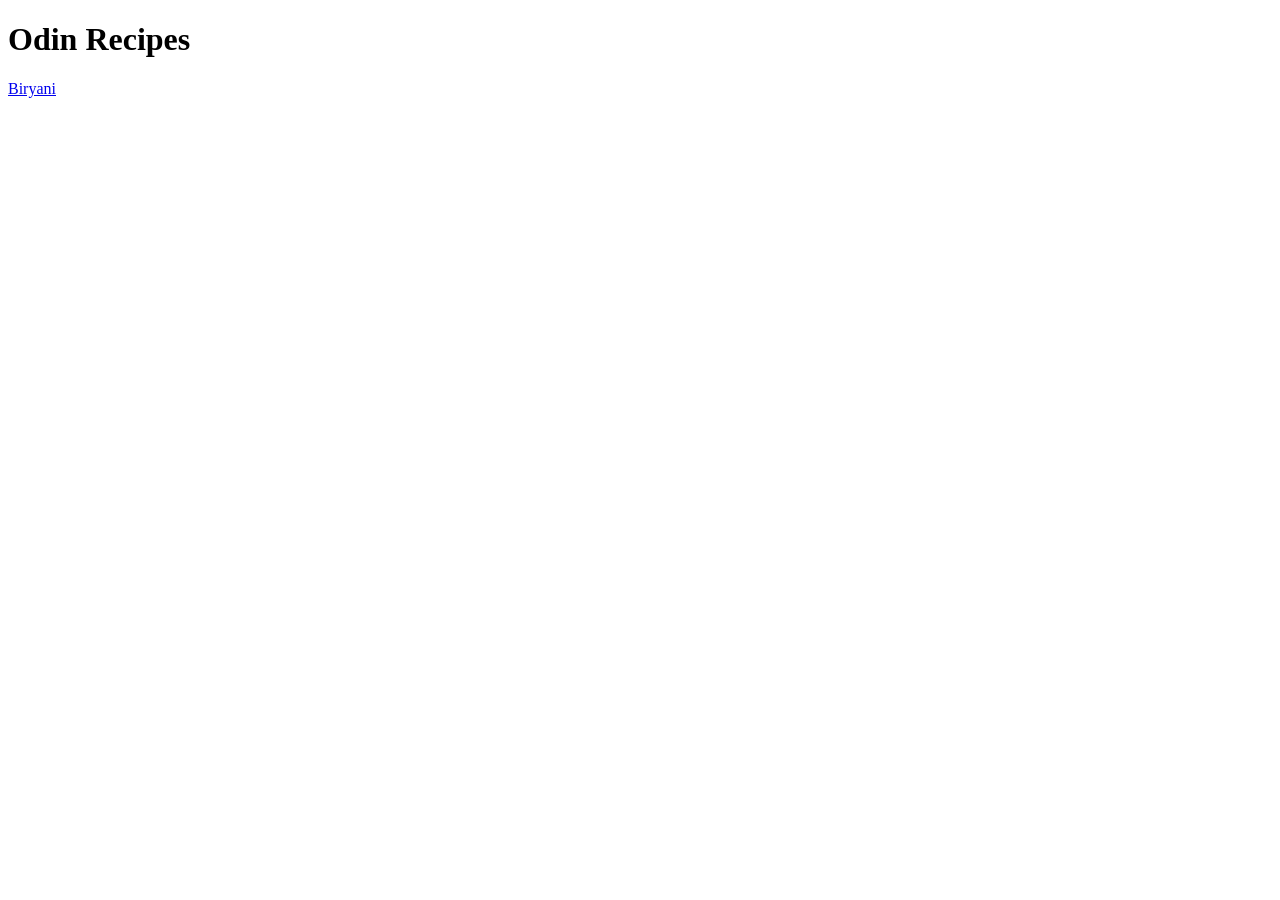
==== index.html @ 6f0a4b90 "linked recipe page" ====
<!DOCTYPE html>
<html lang="en">
<head>
    <meta charset="UTF-8">
    <meta name="viewport" content="width=device-width, initial-scale=1.0">
    <title>ODIN_RECIPES</title>
</head>
<body>
    <h1>Odin Recipes</h1>
    <a href="recipes/biryani.html">Biryani</a>
</body>
</html>
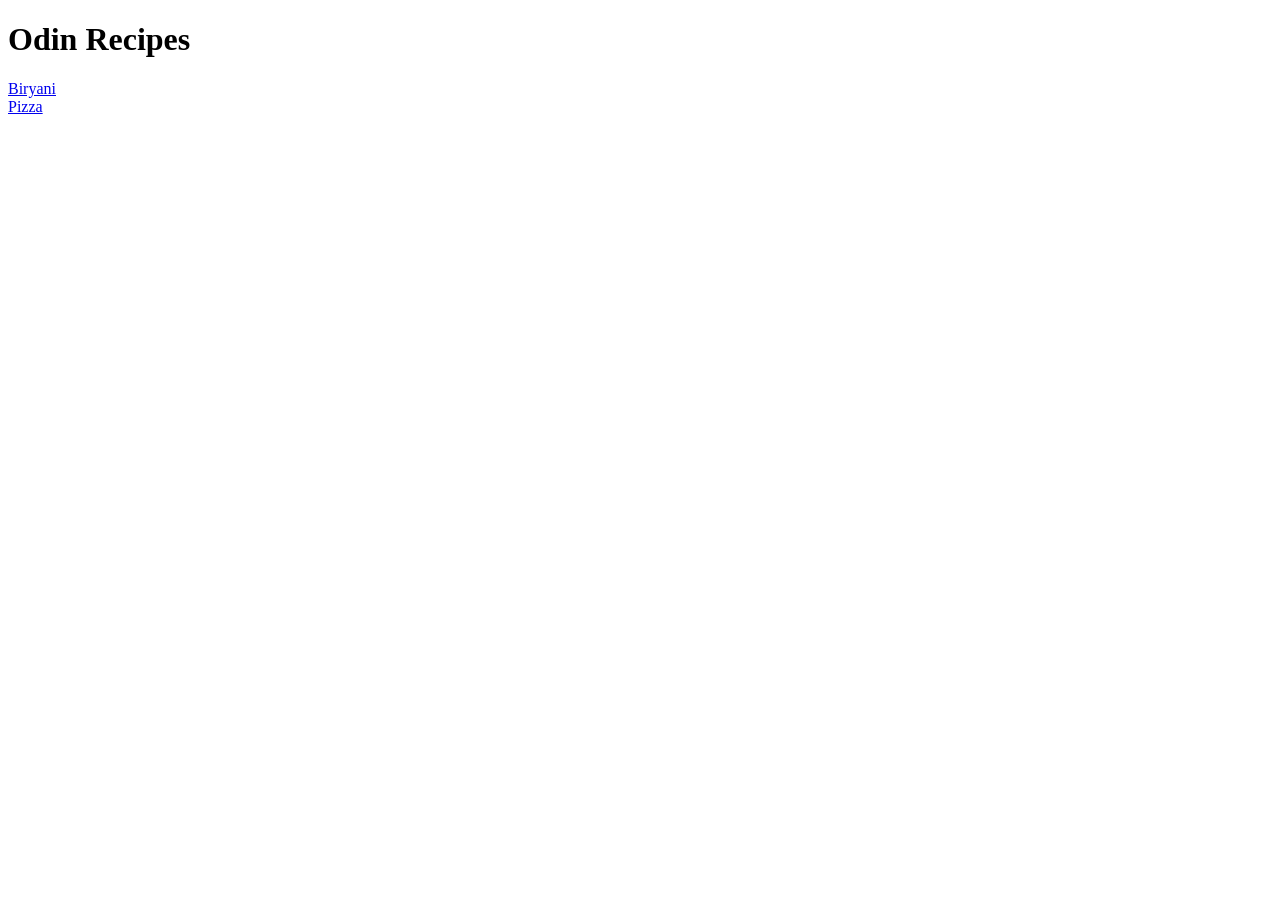
==== commit 8a944395: "Add pizza image and styles - Added a new pizza image to the recipes/images directory. - Created a ne" ====
--- a/index.html
+++ b/index.html
@@ -4,9 +4,11 @@
     <meta charset="UTF-8">
     <meta name="viewport" content="width=device-width, initial-scale=1.0">
     <title>ODIN_RECIPES</title>
+    <link rel="stylesheet" href="style.css">
 </head>
 <body>
     <h1>Odin Recipes</h1>
-    <a href="recipes/biryani.html">Biryani</a>
+    <a href="recipes/biryani.html">Biryani</a><br>
+    <a href="recipes/pizza.html">Pizza</a>
 </body>
 </html>
--- a/style.css
+++ b/style.css
@@ -0,0 +1,3 @@
+:root{
+    --color-primary: #c0392b
+}
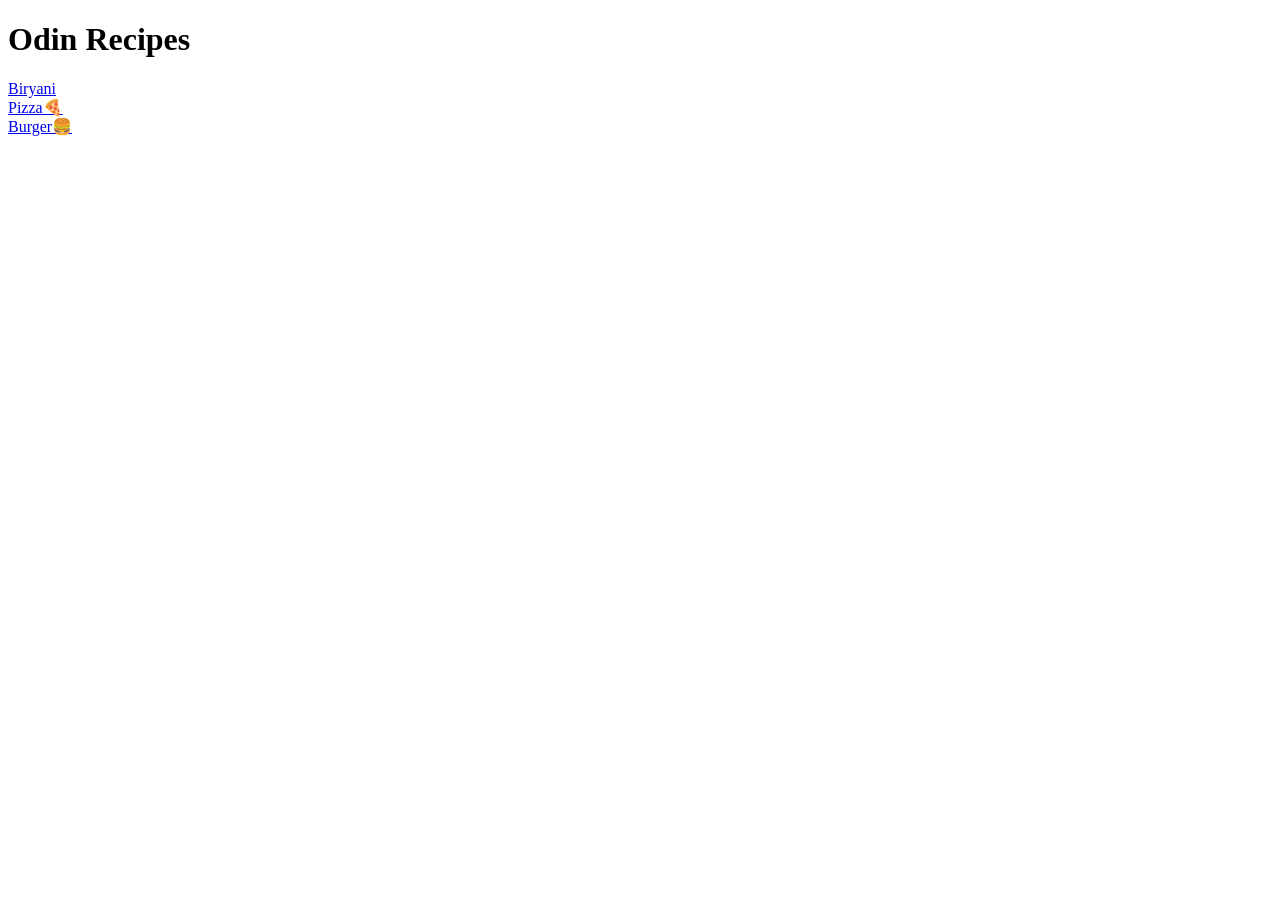
==== commit 00374d57: "linked burger.html" ====
--- a/index.html
+++ b/index.html
@@ -1,14 +1,16 @@
-<!DOCTYPE html>
+<!doctype html>
 <html lang="en">
-<head>
-    <meta charset="UTF-8">
-    <meta name="viewport" content="width=device-width, initial-scale=1.0">
+  <head>
+    <meta charset="UTF-8" />
+    <meta name="viewport" content="width=device-width, initial-scale=1.0" />
     <title>ODIN_RECIPES</title>
-    <link rel="stylesheet" href="style.css">
-</head>
-<body>
+    <link rel="stylesheet" href="style.css" />
+  </head>
+  <body>
     <h1>Odin Recipes</h1>
-    <a href="recipes/biryani.html">Biryani</a><br>
-    <a href="recipes/pizza.html">Pizza</a>
-</body>
-</html>+    <a href="recipes/biryani.html">Biryani</a><br/>
+    <a href="recipes/pizza.html">Pizza🍕</a><br>
+    <a href="recipes/burger.html">Burger🍔</a>
+  </body>
+</html>
+
